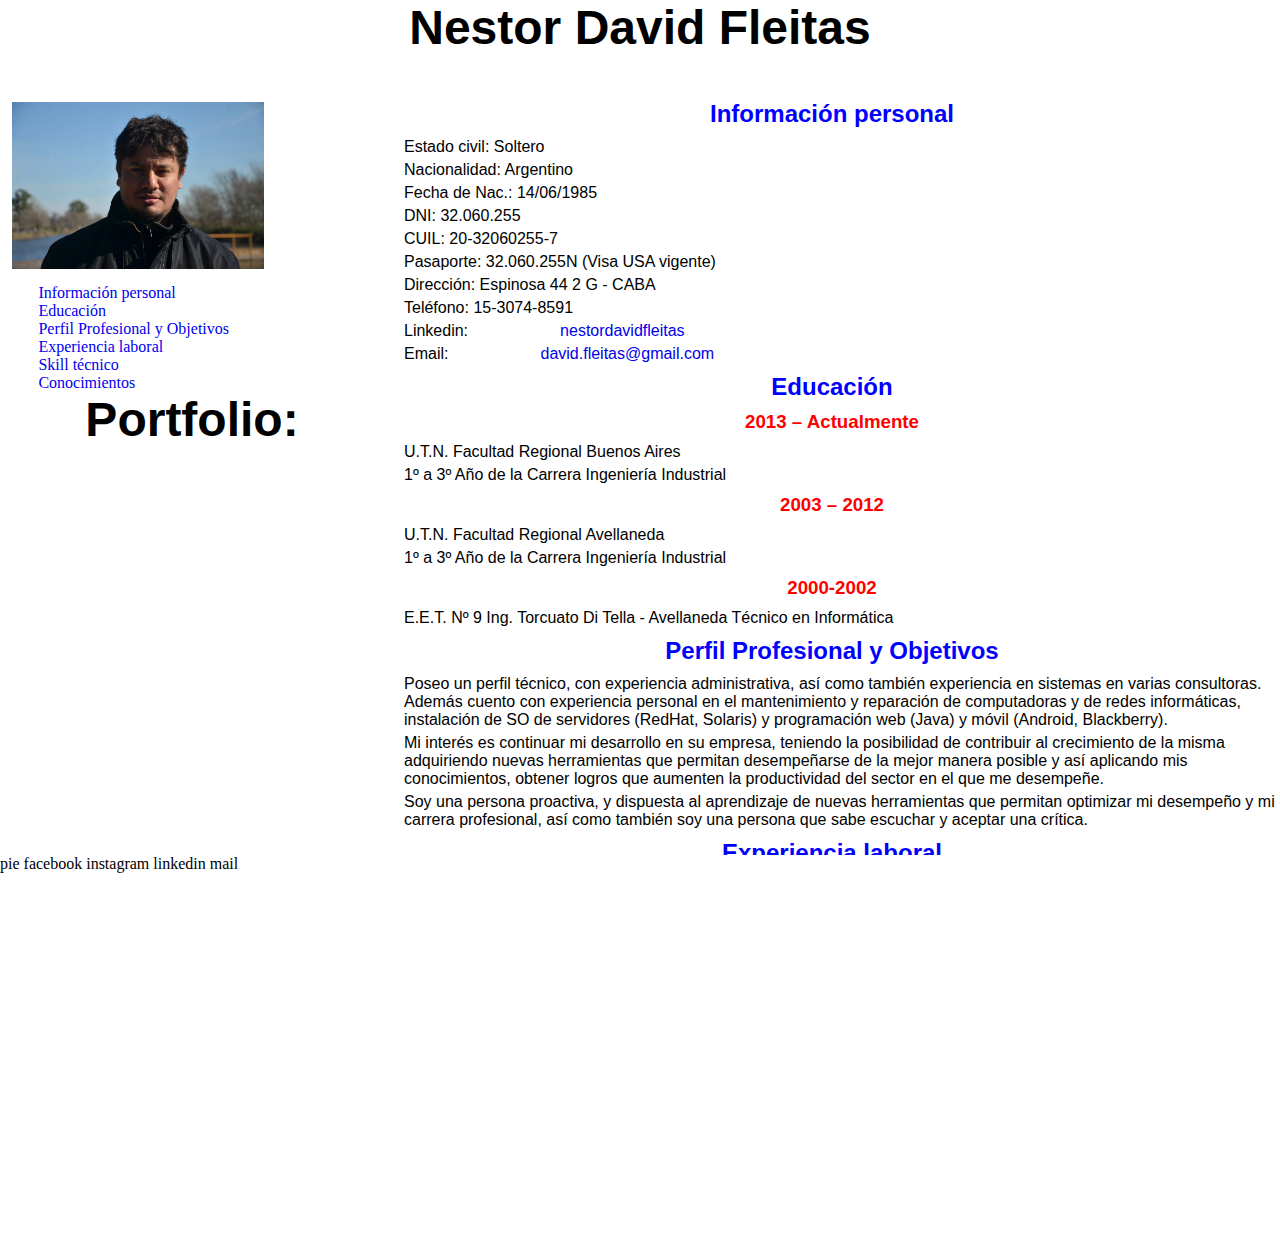
==== MiCv/cv.html @ e969dbfa "Primer commit de toda la carpeta de acamica" ====
<!DOCTYPE html>
<html>
<head>
  <meta charset="utf-8">
  <meta name="viewport" content="width=device-width, initial-scale=1.0", user-scalable="no">
  <meta http-equiv="X-UA-Compatible" content="ie=edge">
  <title>Nestor Fleitas - Java Developer</title>
  <link rel="stylesheet" href="css/styles.css">
  <link rel="stylesheet" href="https://fonts.googleapis.com/css?family=Karma">
  <link rel="stylesheet" href="https://fonts.googleapis.com/css?family=Rubik">
</head>
<body>
  <div class="contPcipal">
    <div class="titulo">
      Nestor David Fleitas

    </div>
    <div class="cuerpo">
      <div class="ladoIzquierdo">
        <div class="foto">

          <img class="imagen" src="images/fotoCV.jpg"/>

        </div>
        <div class="menu">
          <a href="#infoPersonal">Información personal</a>
          <a href="#educacion">Educación</a>
          <a href="#perfil">Perfil Profesional y Objetivos</a>
          <a href="#expLaboral">Experiencia laboral</a>
          <a href="#skill">Skill técnico</a>
          <a href="#conoc">Conocimientos</a>
        </div>

        <div class="leftFooter">
          <div class="titulo">
            Portfolio:
          </div>
          <div class="cuerpo">

          </div>
        </div>

      </div>

      <div class="ladoDerecho">
        <div class="infoPersonal">
          <h2>Información personal</h2>
          <p>
            Estado civil: Soltero
          </p>
          <p>
            Nacionalidad: Argentino
          </p>

          <p>
            Fecha de Nac.: 14/06/1985
          </p>
          <p>
            DNI: 32.060.255
          </p>
          <p>
            CUIL: 20-32060255-7
          </p>
          <p>
            Pasaporte: 32.060.255N (Visa USA vigente)
          </p>
          <p>
            Dirección: Espinosa 44 2 G - CABA
          </p>
          <p>
            Teléfono:   15-3074-8591
          </p>
          <p>
            Linkedin:   <a href="https://www.linkedin.com/in/nestordavidfleitas">nestordavidfleitas</a>
          </p>
          <p>
            Email: <a href="mailto:david.fleitas@gmail.com?subject=CV_Nestor_Fleitas">david.fleitas@gmail.com</a>
          </p>
        </div>
        <div class="educacion">
          <h2>Educación</h2>
          <h3>2013 – Actualmente</h3>

          <p>
            U.T.N. Facultad Regional Buenos Aires
          </p>
          <p>
            1º a 3º Año de la Carrera Ingeniería Industrial
          </p>


          <h3>2003 – 2012</h3>
            <p>
              U.T.N. Facultad Regional Avellaneda
            </p>
            <p>
              1º a 3º Año de la Carrera Ingeniería Industrial
            </p>
          <h3>2000-2002</h3>
            <p>
              E.E.T. Nº 9 Ing. Torcuato Di Tella  - Avellaneda
              Técnico en Informática
            </p>

        </div>
        <div class="perfil">
          <h2>Perfil Profesional y Objetivos</h2>

          <p>
            Poseo un perfil técnico, con experiencia administrativa, así como también experiencia en sistemas en varias consultoras. Además cuento con experiencia personal en el mantenimiento y reparación de computadoras y de redes informáticas, instalación de SO de servidores (RedHat, Solaris) y  programación web (Java) y  móvil  (Android, Blackberry).
          </p>
          <p>
            Mi interés es continuar mi desarrollo en su empresa, teniendo la posibilidad de contribuir al crecimiento de la misma adquiriendo nuevas herramientas que permitan desempeñarse de la mejor manera posible y así aplicando mis conocimientos, obtener logros que aumenten la productividad del sector en el que me desempeñe.
          </p>
          <p>
            Soy una persona proactiva, y dispuesta al aprendizaje de nuevas herramientas que permitan optimizar mi desempeño y mi carrera profesional, así como también soy una persona que sabe escuchar y aceptar una crítica.
          </p>


        </div>
        <div class="expLaboral">
          <h2>Experiencia laboral</h2>

        <h3>
          10/2017 – Actualmente:
          Tata Consultancy Service SA
        </h3>

          <p>Analista desarrollador Java Sr Middleware
            Análisis y desarrollo de documentación técnica y funcional, Programación en lenguaje JAVA, Integración SOA. Ide: RTC, IID (IBM), SoapUI .
            Integración de módulos a través de conectores contra Middleware ESB (IBM).


            Cliente / Proyecto: HSBC - Equipo de Middleware(On Site)


            Dirección: Av. Martin Garcia 464 – Cap. Fed.
          </p>

        <h3>
          10/2014 – 09/2017:
          Huenei SA
        </h3>


          Analista desarrollador Java Ssr en Area de Arquitectura
          <p>Análisis y desarrollo de documentación técnica y funcional, Programación en lenguaje JAVA. Ide: Eclipse.
            Integración de módulos a través de conectores contra Middleware ESB (IBM).
            Investigación de nuevas tecnologías Open source: Couchdb, Node Js, Angular JS, ElasticSearch logstash y Kibana, Jenkins.  Migración de nuevas versiones.
            Cliente / Proyecto: Gerencia de Sistemas - Banco Credicoop (On Site)

            Dirección: Maipu 66 – Cap. Fed.
          </p>

        <h3>
          08/2013 – 10/2014:
          Pragma Consultores
        </h3>


          Consultor JAVA SOA – OSB (Oracle)
          <p>Análisis y desarrollo de documentación técnica y funcional, Programación en lenguaje JAVA. Desarrollo SOA, Ide: Eclipse,  OEPE, JDeveloper. Tomcat. Oracle Service Bus (OSB), Weblogic.
            Integración de módulos comerciales, utilizando OSB, BPel, WebServices, Spring, EJB.
            Soporte Migración, Gestión de incidencias.
            Cliente / Proyecto: Telefónica-Movistar

            Dirección: San Martin 550 – Cap. Fed.
          </p>
          <h3>
            07/2012 – 07/2013:
            Alcatel-Lucent
          </h3>


          Consultor JAVA
          <p>Análisis y desarrollo de documentación técnica y funcional, Programación en lenguaje JAVA, JavaScript, JSP, Android. Ide: Eclipse, Tomcat. Weblogic.  Customización de aplicaciones de gestión de Redes: HDM, CSC, MDM. Instalacion de Servidores RedHat. Desarrollo en Java, android. WebServices, SoapUi.
            Investigación de nuevas herramientas y documentación técnica / funcional.
            Metodologías Agiles - Scrum
            Cliente / Proyecto: Telefónica

            Dirección: Av. Vieytes  1710 – Cap. Fed.
          </p>
          <h3>
            08/2011 – 07/2012:
            Everis SA
          </h3>

          Consultor JAVA
          <p>Análisis y desarrollo de documentación técnica y funcional, Programación en lenguaje JAVA, con Herramientas WEB, Hibernate, etc.
            Cliente / Proyecto: Telefónica – Movistar;

            Dirección: Av. Garay 650 – Cap. Fed.
          </p>
          <h3>
            09/2008 – 06/2009:
            Accenture S.A. – Rosario
          </h3>


          Desarrollador Cobol
          <p>Realice tareas de programación en lenguaje Cobol en diversos Proyectos asignados;
            Experiencia con Herramientas Cobol en entorno Mainframe, JCL, DB2;

            Dirección: Av. Santa Fe 1047 – Rosario (Sta. Fe)

          </p>
          <h3>
            03/2007 – 03/2008:
            TGV Excelencia en Soluciones Informáticas S.A.
          </h3>


          Desarrollador Java
          <p>Realice tareas de programación en lenguaje Java en diversos Proyectos asignados. Utilización de Herramientas Web, Jsp, Servlets y Struts. Manejo de SQL, Cvs, JavaScript y HTML;

            Dirección: Av. Rivadavia 413 6º  - Capital Federal (Bs. As.)  Tel: 4345-5999

          </p>
          <h3>
            05/2004 – 12/2006:
            DMD Compresores de  Deleo Favio Adrián y Deleo Marina Lorena S.H.
          </h3>

          Administrativo  de Ventas
          <p>Realice tareas administrativas contables y seguimiento de Clientes por Cobranzas;

            Dirección: R. de Escalada 2187, V. Alsina – Lanús O. (Bs. As.)  Tel: 011-4209-3096

          </p>

        </div>
        <div class="skill">
          <h2>Skill técnico</h2>

          <p>    Sistemas: Windows, Linux, RedHat, Solaris;
            Tecnologías :  Java, J2ee, JSP, JSF, Servlets, Struts, Hibernate, EJB, Spring MVC, Spring Batch, HTML XHTML, CSS, JavaScript, Angular JS, Node Js, CouchDB, Jenkins; SOA XML, Rest (Json), C++ 1.1, Visual Basic 6, Asp.Net 1.1, COBOL, JCL, Mainframe, Bash, ssh;
            IDE: Eclipse, Dreamweaver, JBuilder;
            Server: Tomcat, Apache, Webshere, Oracle Weblogic;
            Database: Oracle, MS SQL Server 2K/2K5, MySQL, DB2;
            Experiencia en sistemas de:
            Telecomunicaciones (Actualmente - Java)
            Entidades Financieras (Cobol)
            Herramientas: TAM – Webseal, RAD, Protocolo LDAP, OpenJPA.
            Otros: Android, Herramientas de programación de aplicaciones Blackberry (HTML5, CSS, Cascade)
          </p>

        </div>
        <div class="conoc">
          <h2>Conocimientos</h2>
            <p>
              Ingles: Oral y escrito – Intermedio/Avanzado
            </p>
          <h2>Cursos  </h2>
            <p>
              IAFI:
            </p>
            <p>
              PNL  (04/2016 - 12/2016);
            </p>
            <p>
              Educacion Biz:
            </p>
            <p>
              Negociación y comunicación efectiva (10/2015);
            </p>
            <p>
              Programación NeuroLinguistica (12/2015);
            </p>
            <p>
              Educacion IT:
            </p>
            <p>
              Programación en Android;
            </p>
            <p>
              Angular JS;
            </p>
            <p>
              Patrones de diseño;
            </p>
            <p>
              Java Standard Programming, J2SE 7.0;
            </p>
            <p>
              Java Web: Servlets, JSP, JSTL, Struts & AJAX;
            </p>
            <p>
              UML y UP: Analisis y diseño Orientados a Objetos;
            </p>
            <p>
              Java WebServices;
            </p>
            <p>
              Java Advanced Programming;
            </p>
            <p>
              Java Hibernate;
            </p>
            <p>
              Seminario de ASP.NET MVC ;
            </p>
            <p>
              Taller de Blackberry:
            </p>
            <p>
              HTML5, Cascades y CSS5, Native C/C++, Adobe Air;
            </p>
            <p>
              Escuela Accenture(08/2008) (Rosario):
            </p>
            <p>
              - Lenguaje Cobol, Mainframe, DB2,  JCL; Lenguaje SQL; Capacitación Normas CMMI; Introducción Unix
            </p>
            <p>
              Instituto LIFIA (03/2007) – Bs. As.:
            </p>
            <p>
              Introducción a Objetos; Diseño Orientados a Objetos; Desarrollo de Aplicaciones Web, con JSP Servlets y Struts; Taller de Desarrollo de Aplicaciones con Eclipse, CVS y Java; Java Básico;
            </p>



        </div>

      </div>

    </div>
    <div class="pie">pie
        facebook instagram linkedin mail
    </div>




  </body>
  </html>
---- MiCv/css/styles.css ----
/*
  Disenio de la estructura contenedora
  Aca solo tiene que haber estilos para acomodar las cajas contenedoras de contenido.
*/

/* Reseteo de todo*/
* {
margin: 0px;
}

/*
Contenedor principal
*/
.contPcipal{
  width: 100vw;
  height: 100vh;
  min-width: 500px;
  min-height: 350px;
  float: left;
}

/*
Titulo Principal
*/
.titulo{
  height: 10vh;
  width: 100%;
  font-size: 300%;
  font-weight:bold;
  font-family:'Trebuchet MS', sans-serif;
  text-align:center;
}

/*
Cuerpo
 */
.cuerpo{
  height: 85vh;
}
/*
Izquierda
 */
.ladoIzquierdo{
  float: left;
  width: 30%;
  height: 100%;
}

/*La idea de este es darle el estilo para los iconos del Portfolio.
10% a cada uno ya que van a ser 10
*/
.leftFooter.cuerpo{
  width: 100%;
  height: 5vh;
  clear:both;
}

.leftFooter.titulo{
  width: 100%;
  height: 5vh;
  clear:both;
}

/*
derecha
 */
.ladoDerecho{
  width: 70%;
  height: 100%;
  float: right;
  overflow-y: scroll;

}
/*
Footer
 */
.pie{
  width: 100%;
  height: 5vh;
  clear:both;
}

/*
  Estilos para el contenido:
  Aca solo va a haber estilo para poner lindo el contenido,  darle formato, y presentacion
 */

/*Titulo Principal */
h1{
  font-color:#ffffff;
  align-content:center;
}

/*
Imagen
 */
.imagen{
  width: 70%;
  height: 30%;

}
.foto{
  padding: 3%;

}
a {
  display: grid;
  padding-left: 10%;
  text-decoration: none;
}

/*
Titulo Secundario
 */
h2{
  color:blue;
  font-family:'Trebuchet MS', sans-serif;
  align-content: center;
}
/*
Titulo Terciario
 */
h3{
  color:red;
  font-family:'Trebuchet MS', sans-serif;
}
/*
Parrafo
 */

p{

  font-family:'Trebuchet MS', sans-serif;
}



p a {
  display: inline-block;
  width: 50px;
  text-decoration: none;
}


div h2{
  text-align: center;
  margin: 10px;
}

div h3{
  text-align: center;
  margin: 10px;
}
div p{
  margin-left: 20px;
  margin-bottom: 5px;
}
/*
  Diseno de formato mas detallista:
Aca solo va a haber estilos para poner bonito el formato y look & feel de la pagina
 */




/*
  Herramientas de manejo de pantalla:

Aca solo va a haber contenido para adaptar la pantalla al dispositivo que la llame.

Se armara varias pantallas para soportar  distintos dispositivos y posiciones(para el caso de mobile: apaisado o en vertical).

Se especificara el lineado de adaptacion por variacion de la pantalla
 */
 .flex-container {
   display: flex;
   flex-wrap: nowrap;
   background-color: DodgerBlue;
   flex-direction: column;
 }

 .flex-container .tittle {
  background-color: red;
  width: 100px;
  margin: 10px;
  padding:10px;
  text-align: center;
  line-height: 75px;
  font-size: 30px;
}
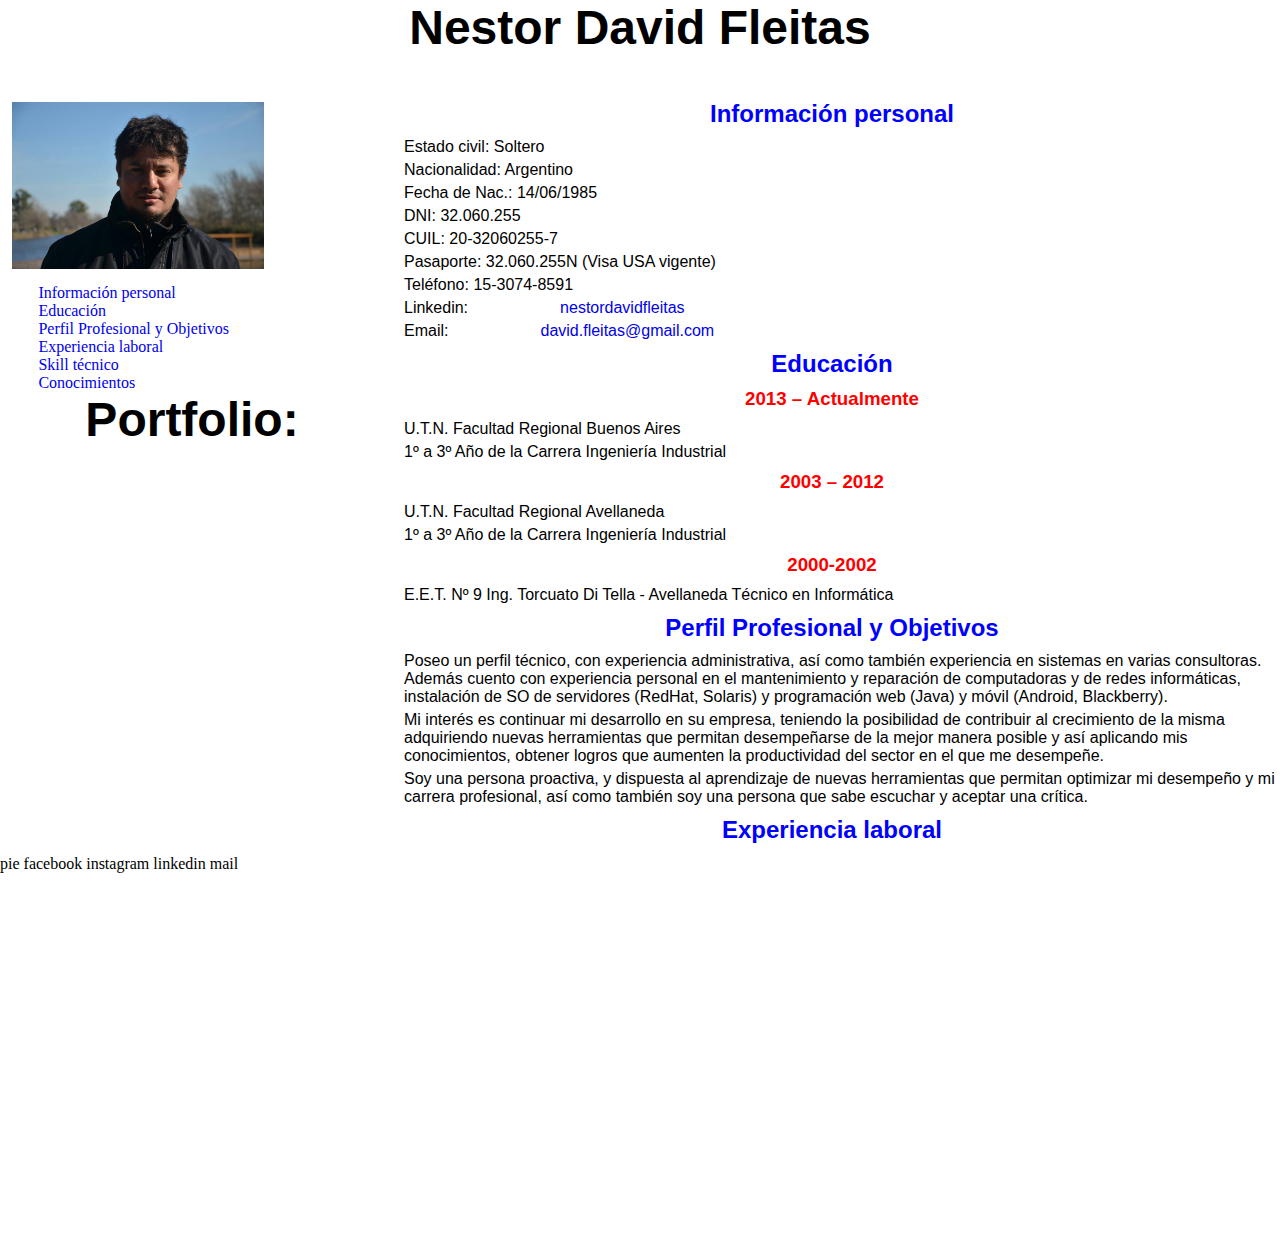
==== commit 941ae6f0: "Se modifica CV y se agregan notas" ====
--- a/MiCv/cv.html
+++ b/MiCv/cv.html
@@ -65,9 +65,6 @@
             Pasaporte: 32.060.255N (Visa USA vigente)
           </p>
           <p>
-            Dirección: Espinosa 44 2 G - CABA
-          </p>
-          <p>
             Teléfono:   15-3074-8591
           </p>
           <p>
